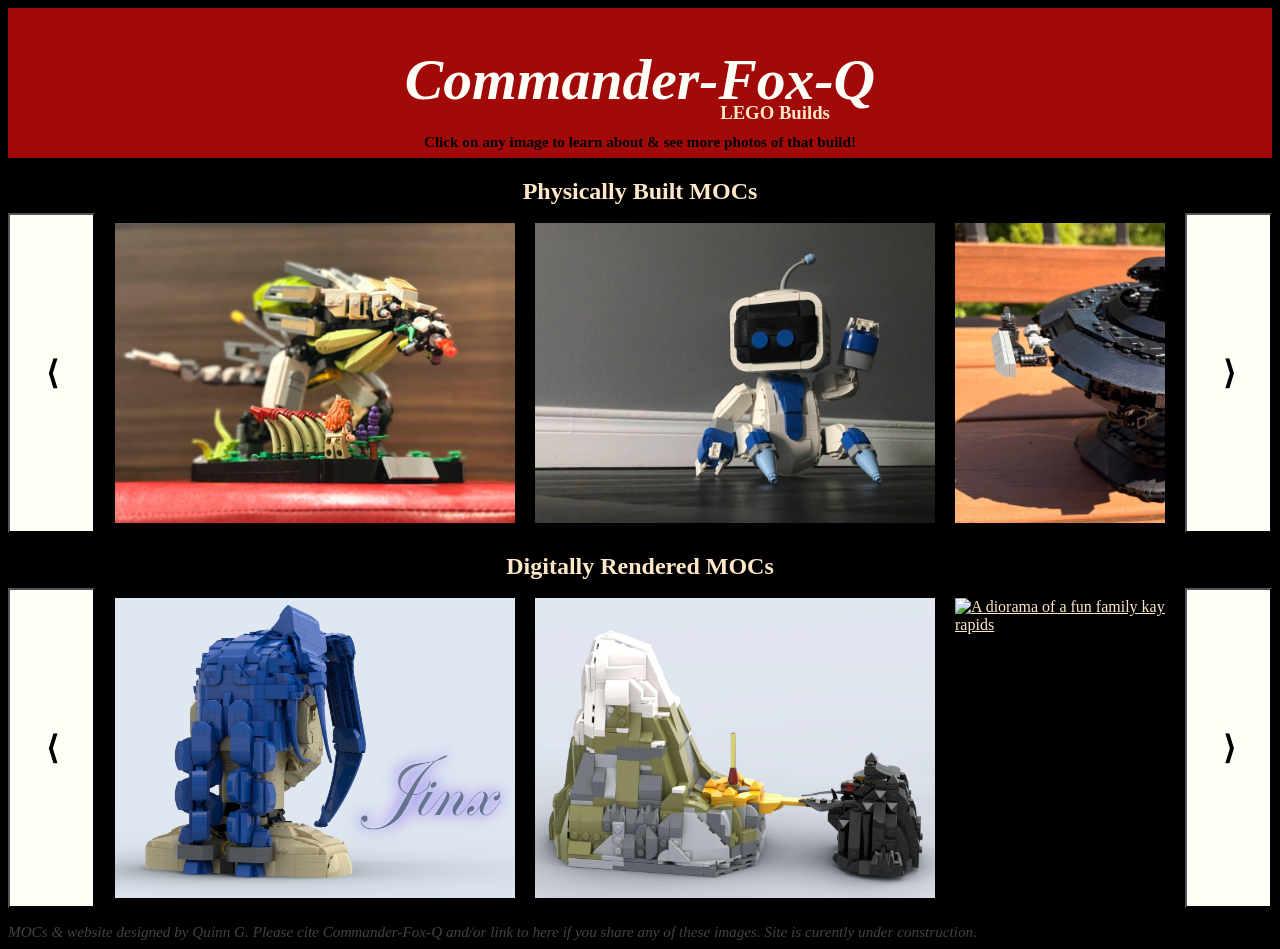
==== index.html @ 49676aaa "Site layout and initial pages v1" ====
<!DOCTYPE html>
<html lang="en">
<head>
    <meta charset="UTF-8">
    <meta name="viewport" content="width=device-width, minimum-scale=1.0">
    <title></title>
   <link rel="stylesheet" type="text/css" href="css/style.css">
</head>
<body>
    <div class="main-head">
        <h1 class="splash-page">Commander-Fox-Q</h1>
        <h3>LEGO Builds</h3>
        <p>Click on any image to learn about & see more photos of that build!</p>
    </div>

    <div class="front-page">
        <h2>Physically Built MOCs</h2>

        <button id="left1">&LeftAngleBracket;</button> <!--replace emoji with image once background complete-->
        <div id="scroll1" class="image-array-PBM"> <!--all images 4:3 at 400px:300px-->       
            <a class="thumbnail" href="../PBM-bellowback.html">
                <img src="img/thumbnails/bellowback-thumbnail.svg" alt="Horizon Series: Fire Bellowback Diorama">
            </a> <!--add backup images for when svg doesnt load later-->
            <a class="thumbnail" href="../PBM-astrobot.html">
                <img src="img/thumbnails/astrobot-thumbnail.svg" alt="A poseable Astro Bot puppet">
            </a>
            <a class="thumbnail" href="../PBM-spybot.html">
                <img src="img/thumbnails/spybot-thumbnail.svg" alt="Spybot from Maul &ndash; Shadow Lord built in buildable droids scale with moveable arms, legs, head, and spinning body parts">
            </a>
            <a class="thumbnail" href="../PBM-supertank.html">
                <img src="img/thumbnails/supertank-thumbnail.svg" alt="A playscale CIS Supertank from Star Wars">
            </a>
            <a class="thumbnail" href="../PBM-northernlights.html">
                <img src="img/thumbnails/northernlights-thumbnail.svg" alt="A micro-scale 8x8 stud diorama of the northern lights in a winter village">
            </a>
            <a class="thumbnail" href="../PBM-cargoship.html">
                <img src="img/thumbnails/cargoship-thumbnail.svg" alt="An interstellar cargoship inspired by modern designs">
            </a>
            <a class="thumbnail" href="../PBM-robosaurus1.html">
                <img src="img/thumbnails/robosaurus1-thumbnail.svg" alt="A collection of 4 mini-scale robot dinosaurs of a Brachiosaurus, Pteradactyl, Stegosaurus, and Parasaurolophus">
            </a>
            
            
        </div>
        <button id="right1">&RightAngleBracket;</button>

        <h2>Digitally Rendered MOCs</h2>

        <button id="left2">&LeftAngleBracket;</button>
        <div id="scroll2" class="image-array-DRM">
            <a class="thumbnail" href="../DRM-jinx.html">
                <img src="img/thumbnails/jinx-thumbnail.svg" alt="A large bust of Jinx from Arcane">
            </a>
            <a class="thumbnail" href="../DRM-sentai.html">
                <img src="img/thumbnails/sentai-thumbnail.svg" asvglt="A micro-scale recreation of the twin peaks of Sentai Mountain from Exo-Force">
            </a>
            <a class="thumbnail" href="../DRM-kayak.html">
                <img src="img/thumbnails/kayak-thumbnail.svg" alt="A diorama of a fun family kayaking trip down white water rapids">
            </a>
            <a class="thumbnail" href="../DRM-agentp.html">
                <img src="img/thumbnails/agentp-thumbnail.svg" alt="A spinning figure of Agent P from Phineas and Ferb in the midst of an punch/kick pose">
            </a>
            <a class="thumbnail" href="../DRM-gpu.html">
                <img src="img/thumbnails/gpu-thumbnail.svg" alt="A large static recreation of the singing GPU from Astro's Playroom">
            </a>
        </div>
        <button id="right2">&RightAngleBracket;</button>

        <!--<h2>Old Builds (pre-2017)</h2>-->
        <cite>&NewLine;MOCs & website designed by Quinn G. Please cite Commander-Fox-Q and/or link to here if you share any of these images. Site is curently under construction.</cite>
    </div>

    <script src="js/mainPage.js"></script>
</body>
---- css/style.css ----
/* --------------- global values -------------- */
:root{ /*using variables makes it easier to make quick adjustments*/
    --text-h1: 3em;
    --text-h2: 2.5em;
    --text-title: 3.6em;
    --text-flair: 0.95em;
    --text-body: 1.25em;
    --text-body2: 1.15em;
    --colour-splash: rgb(162, 9, 9);
    --colour-splash2: rgb(121, 75, 37);
    --colour-basic: rgb(255, 231, 200);
    --colour-basic2: rgb(255, 254, 247);
    --colour-citations: rgb(66, 66, 66);
    --colour-name: rgb(115, 211, 121);
    --colour-background: black;
    --num-PBM: 7; /*number of builds in the PBM section*/
    --num-DRM: 12; /*number of builds in the DRM section*/

    --variable-num-bonus-images: ; /*Updates based on which specific page is open*/

    background-color: var(--colour-background);
    color: var(--colour-basic); /*setting the default text colour to a light colour since default background colour is black.*/
}

/* ------------------------- main page ------------------------ */
.main-head{ /*main header*/
    display:grid;
    grid-template-rows: 75px 35px 40px;
    background-color: var(--colour-splash); 
}
.main-head h1{
    text-align: center;
    font-size: var(--text-title);
    font-style: italic;
    color: var(--colour-basic2); 
}
.main-head p{
    text-align: center;
    color: var(--colour-background);
    font-size: var(--text-flair);
    font-weight: bold;
}

.front-page{/*main body*/
    display: grid;
    grid-template-columns: repeat(12, 1fr);
    grid-template-rows: 55px 320px 55px 320px 15px;
    grid-column-gap: 20px;
}
h2{
    grid-column: 1/-1;
    text-align: center;
}
h3{
    grid-column: 1/-1;
    text-align: center;
    padding-left: 270px;
}
.image-array-DRM, .image-array-PBM {
    grid-column: 2/-2;

    display: grid;
    grid-column-gap: 20px;
    padding-top: 10px;
    overflow-x: auto;
    scrollbar-width: none; /*not entirely sure if this works on all browsers...*/
}
.image-array-PBM{grid-template-columns: repeat(var(--num-PBM), 1fr);}
.image-array-DRM{grid-template-columns: repeat(var(--num-DRM), 1fr);}
.thumbnail{width:400px; height:300px;} /*must constrain size for .SVGs*/
button{
    background-color: var(--colour-basic2);
    font-size: 2em;
    font-weight: 700;
}
.front-page cite{
    grid-column: 1/-1;
    grid-row: -1;
    font-size: var(--text-flair);
    font-style: italic;
    color: var(--colour-citations); 
}

@media(max-width: 32em){ /*make the title smaller for small screens so it doesn't overflow*/
    .main-head h1{font-size: var(--text-h2);}
    .main-head{grid-template-rows: 105px 55px;}
}

/* ------------------------- info pages ------------------------ */
.info-page{
    display: grid;
    grid-template-columns: 400px 1fr;
    column-gap: 10px;
    min-height: 0;
}
/*----extra info on the builds----*/
.details{
    grid-column: 1;

    display: grid;
    background-color: var(--colour-splash2);
    grid-template-rows: 80px 100px 1fr 60px;
    padding: 10px;
    max-width: 400px;
    min-height: 91vh; /*maintain's info section's height if low text amount in description*/
    max-height: calc(100vh - 40px); /*prevents info section from overflowing so that the return button is off-screen (with full height pages)*/
    
}

.dimensions{
    color: var(--colour-basic); 
    font-size: var(--text-body2);
}
.desc{font-size: var(--text-body);}
.colour-split{color: var(--colour-basic2);}

.details h1{color: var(--colour-basic2);}
.details h1::before{ /*overline details to h1*/
    content:"";
    display:block;
    width:auto;
    height:5px;
    background-color: var(--colour-basic);
}
.details h1::after{ /*underline details to h1*/
    content:"";
    display:block;
    width:auto;
    height:5px;
    background-color: var(--colour-basic);  
}

a:link, a:visited{color:var(--colour-basic);}
a:hover{color: var(--colour-basic2)}
.return-link{ /*return button specific stuff*/
    text-decoration: none;
    font-size: 4em;
}

/*----extra images for the builds----*/
.bonus-images{
    grid-column: 2;

    display: grid;
    grid-template-columns: 1fr 1fr 1fr;
    height: calc(100vh - 20px); /*images take up full height of viewport excluding the padding of the parent grid*/
    overflow-y: auto; /*when too many images exist, scroll vertically for more*/
    padding-right: 10px; /*right padding added here to put space left of scroll bar*/
    column-gap: 10px; row-gap: 10px;
}
.small-image{
    max-width: 100vw; /*setting a max lets the image scale more naturally*/
    min-width: 100px; 
    height: auto;
}

@media(max-width: 76em){ /*maintain image sizes by lowering column count*/
    .bonus-images{grid-template-columns: 1fr 1fr;}
}
@media(max-width: 54em){ /*maintain image sizes by lowering column count*/
    .bonus-images{grid-template-columns: 1fr;}
}

/*temporary fix until mobile layout finished:*/
@media(max-width: 36em){ /*swap from vertical overflow to horizontal due to small space*/
    .bonus-images{ 
        /*swap grid template direction*/
        grid-template-columns: 250px 250px 250px 250px 250px 250px;
        grid-template-rows: 1fr 1fr 1fr;
        grid-auto-flow: column;
        /*swap overflow direction*/
        overflow-y: hidden;
        overflow-x: auto;
    }
    .small-image{height: 100%;}
}
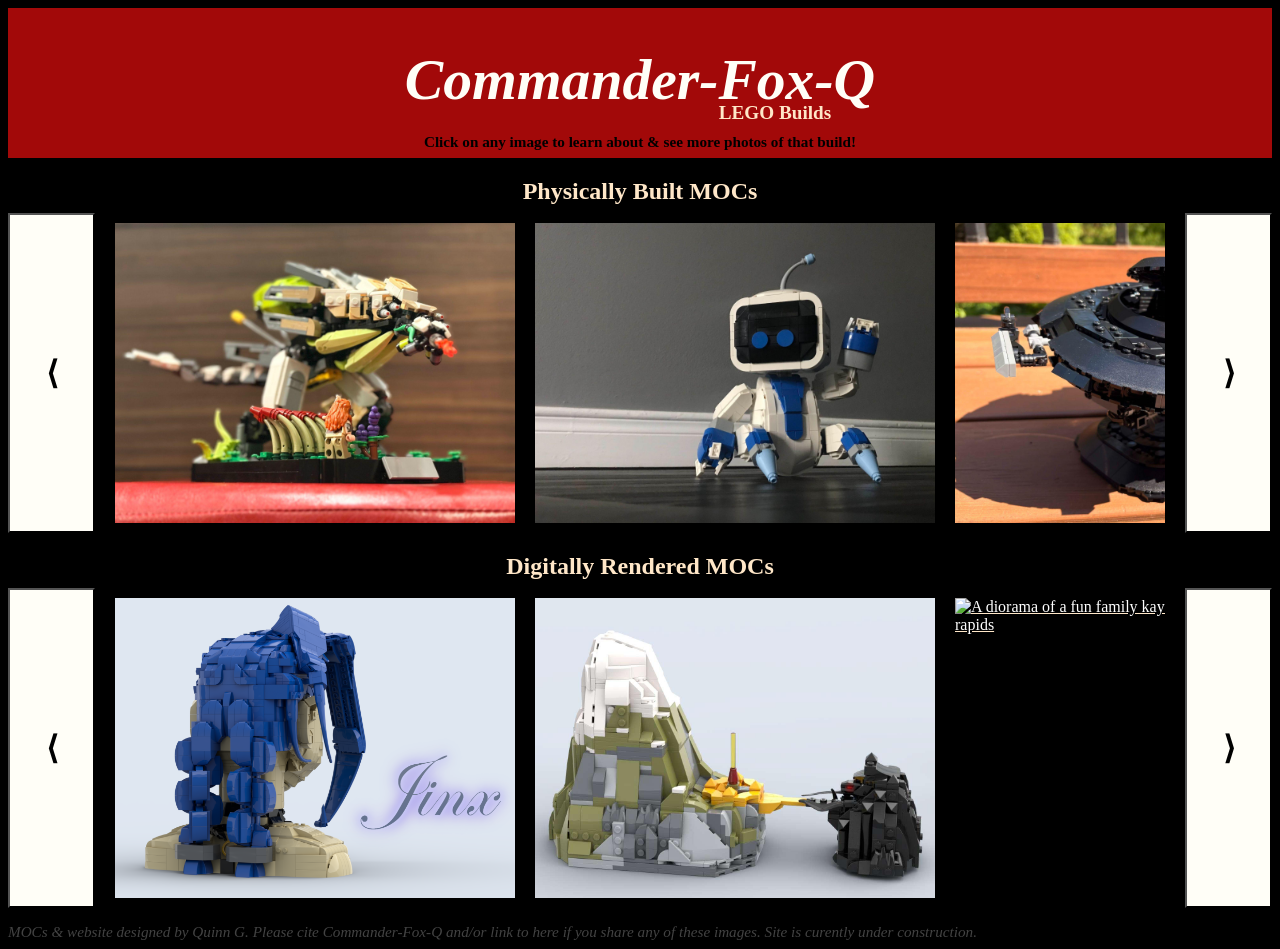
==== commit 8ae1425d: "Updated file organization, improved low quality png/jpg images, and changed main filetype from svg t" ====
--- a/index.html
+++ b/index.html
@@ -18,26 +18,26 @@
 
         <button id="left1">&LeftAngleBracket;</button> <!--replace emoji with image once background complete-->
         <div id="scroll1" class="image-array-PBM"> <!--all images 4:3 at 400px:300px-->       
-            <a class="thumbnail" href="../PBM-bellowback.html">
-                <img src="img/thumbnails/bellowback-thumbnail.svg" alt="Horizon Series: Fire Bellowback Diorama">
+            <a class="thumbnail" href="/lego-mocs/PBM-bellowback.html">
+                <img src="img/thumbnails/svg/bellowback-thumbnail.svg" alt="Horizon Series: Fire Bellowback Diorama">
             </a> <!--add backup images for when svg doesnt load later-->
-            <a class="thumbnail" href="../PBM-astrobot.html">
-                <img src="img/thumbnails/astrobot-thumbnail.svg" alt="A poseable Astro Bot puppet">
+            <a class="thumbnail" href="/lego-mocs/PBM-astrobot.html">
+                <img src="img/thumbnails/svg/astrobot-thumbnail.svg" alt="A poseable Astro Bot puppet">
             </a>
-            <a class="thumbnail" href="../PBM-spybot.html">
-                <img src="img/thumbnails/spybot-thumbnail.svg" alt="Spybot from Maul &ndash; Shadow Lord built in buildable droids scale with moveable arms, legs, head, and spinning body parts">
+            <a class="thumbnail" href="/lego-mocs/PBM-spybot.html">
+                <img src="img/thumbnails/svg/spybot-thumbnail.svg" alt="Spybot from Maul &ndash; Shadow Lord built in buildable droids scale with moveable arms, legs, head, and spinning body parts">
             </a>
-            <a class="thumbnail" href="../PBM-supertank.html">
-                <img src="img/thumbnails/supertank-thumbnail.svg" alt="A playscale CIS Supertank from Star Wars">
+            <a class="thumbnail" href="/lego-mocs/PBM-supertank.html">
+                <img src="img/thumbnails/svg/supertank-thumbnail.svg" alt="A playscale CIS Supertank from Star Wars">
             </a>
-            <a class="thumbnail" href="../PBM-northernlights.html">
-                <img src="img/thumbnails/northernlights-thumbnail.svg" alt="A micro-scale 8x8 stud diorama of the northern lights in a winter village">
+            <a class="thumbnail" href="/lego-mocs/PBM-northernlights.html">
+                <img src="img/thumbnails/svg/northernlights-thumbnail.svg" alt="A micro-scale 8x8 stud diorama of the northern lights in a winter village">
             </a>
-            <a class="thumbnail" href="../PBM-cargoship.html">
-                <img src="img/thumbnails/cargoship-thumbnail.svg" alt="An interstellar cargoship inspired by modern designs">
+            <a class="thumbnail" href="/lego-mocs/PBM-cargoship.html">
+                <img src="img/thumbnails/svg/cargoship-thumbnail.svg" alt="An interstellar cargoship inspired by modern designs">
             </a>
-            <a class="thumbnail" href="../PBM-robosaurus1.html">
-                <img src="img/thumbnails/robosaurus1-thumbnail.svg" alt="A collection of 4 mini-scale robot dinosaurs of a Brachiosaurus, Pteradactyl, Stegosaurus, and Parasaurolophus">
+            <a class="thumbnail" href="/lego-mocs/PBM-robosaurus1.html">
+                <img src="img/thumbnails/svg/robosaurus1-thumbnail.svg" alt="A collection of 4 mini-scale robot dinosaurs of a Brachiosaurus, Pteradactyl, Stegosaurus, and Parasaurolophus">
             </a>
             
             
@@ -48,20 +48,20 @@
 
         <button id="left2">&LeftAngleBracket;</button>
         <div id="scroll2" class="image-array-DRM">
-            <a class="thumbnail" href="../DRM-jinx.html">
-                <img src="img/thumbnails/jinx-thumbnail.svg" alt="A large bust of Jinx from Arcane">
+            <a class="thumbnail" href="/lego-mocs/DRM-jinx.html">
+                <img src="img/thumbnails/svg/jinx-thumbnail.svg" alt="A large bust of Jinx from Arcane">
             </a>
-            <a class="thumbnail" href="../DRM-sentai.html">
-                <img src="img/thumbnails/sentai-thumbnail.svg" asvglt="A micro-scale recreation of the twin peaks of Sentai Mountain from Exo-Force">
+            <a class="thumbnail" href="/lego-mocs/DRM-sentai.html">
+                <img src="img/thumbnails/svg/sentai-thumbnail.svg" alt="A micro-scale recreation of the twin peaks of Sentai Mountain from Exo-Force">
             </a>
-            <a class="thumbnail" href="../DRM-kayak.html">
-                <img src="img/thumbnails/kayak-thumbnail.svg" alt="A diorama of a fun family kayaking trip down white water rapids">
+            <a class="thumbnail" href="/lego-mocs/DRM-kayak.html">
+                <img src="img/thumbnails/svg/kayak-thumbnail.svg" alt="A diorama of a fun family kayaking trip down white water rapids">
             </a>
-            <a class="thumbnail" href="../DRM-agentp.html">
-                <img src="img/thumbnails/agentp-thumbnail.svg" alt="A spinning figure of Agent P from Phineas and Ferb in the midst of an punch/kick pose">
+            <a class="thumbnail" href="/lego-mocs/DRM-agentp.html">
+                <img src="img/thumbnails/svg/agentp-thumbnail.svg" alt="A spinning figure of Agent P from Phineas and Ferb in the midst of an punch/kick pose">
             </a>
-            <a class="thumbnail" href="../DRM-gpu.html">
-                <img src="img/thumbnails/gpu-thumbnail.svg" alt="A large static recreation of the singing GPU from Astro's Playroom">
+            <a class="thumbnail" href="/lego-mocs/DRM-gpu.html">
+                <img src="img/thumbnails/svg/gpu-thumbnail.svg" alt="A large static recreation of the singing GPU from Astro's Playroom">
             </a>
         </div>
         <button id="right2">&RightAngleBracket;</button>
--- a/css/style.css
+++ b/css/style.css
@@ -1,26 +1,37 @@
 /* --------------- global values -------------- */
 :root{ /*using variables makes it easier to make quick adjustments*/
-    --text-h1: 3em;
-    --text-h2: 2.5em;
+    font-size: 100%; /*prevents custom browser zooms from improperly impacting text sizes*/
+
     --text-title: 3.6em;
+    --text-title2: 2.5em;
+    --text-h2: 1.5em;
+    --text-h2-2: 1.2em;
+    --text-subtitle: 1.2em;
+    --text-subtitle2: 0.9em;
     --text-flair: 0.95em;
-    --text-body: 1.25em;
-    --text-body2: 1.15em;
+    --text-flair2: 0.80em;
+    --text-h3: 1.8em;
+    --text-h3-mobile: 1.2em;
+    --text-h3-mobile2: 0.95em;
+    --text-body: 1.15em;
+    --text-body-mobile: 0.82em;
+    --text-body-mobile2: 0.65em;
+
     --colour-splash: rgb(162, 9, 9);
     --colour-splash2: rgb(121, 75, 37);
     --colour-basic: rgb(255, 231, 200);
     --colour-basic2: rgb(255, 254, 247);
     --colour-citations: rgb(66, 66, 66);
-    --colour-name: rgb(115, 211, 121);
     --colour-background: black;
+
     --num-PBM: 7; /*number of builds in the PBM section*/
-    --num-DRM: 12; /*number of builds in the DRM section*/
-
-    --variable-num-bonus-images: ; /*Updates based on which specific page is open*/
+    --num-DRM: 5; /*number of builds in the DRM section*/
 
     background-color: var(--colour-background);
     color: var(--colour-basic); /*setting the default text colour to a light colour since default background colour is black.*/
 }
+img {color: white}/*if any image doesn't load, makes alt text more visible on the black background*/
+
 
 /* ------------------------- main page ------------------------ */
 .main-head{ /*main header*/
@@ -34,6 +45,12 @@
     font-style: italic;
     color: var(--colour-basic2); 
 }
+.main-head h3{ /*this h3 used for subtitles only*/
+    grid-column: 1/-1;
+    text-align: center;
+    padding-left: 270px;
+    font-size: var(--text-subtitle);
+}
 .main-head p{
     text-align: center;
     color: var(--colour-background);
@@ -47,15 +64,13 @@
     grid-template-rows: 55px 320px 55px 320px 15px;
     grid-column-gap: 20px;
 }
-h2{
+.front-page h2{
     grid-column: 1/-1;
     text-align: center;
-}
-h3{
-    grid-column: 1/-1;
-    text-align: center;
-    padding-left: 270px;
-}
+    font-size: var(--text-h2);
+}
+
+
 .image-array-DRM, .image-array-PBM {
     grid-column: 2/-2;
 
@@ -82,16 +97,33 @@
 }
 
 @media(max-width: 32em){ /*make the title smaller for small screens so it doesn't overflow*/
-    .main-head h1{font-size: var(--text-h2);}
-    .main-head{grid-template-rows: 105px 55px;}
-}
+    .main-head{grid-template-rows: 49px 35px 30px;}
+    .main-head h1{font-size: var(--text-title2);}
+    .main-head h3{
+        padding-left: 175px;
+        font-size: var(--text-subtitle2);
+    }
+    .main-head p{font-size: var(--text-flair2);}
+    .front-page h2{font-size: var(--text-h2-2);}
+    .front-page {grid-template-rows: 45px 320px 45px 320px 10px;}
+    .front-page cite{font-size: var(--text-flair2);}
+}
+
+
+
+
+
+
+
+
+
 
 /* ------------------------- info pages ------------------------ */
 .info-page{
     display: grid;
-    grid-template-columns: 400px 1fr;
-    column-gap: 10px;
-    min-height: 0;
+    grid-template-columns: 385px 1fr;
+    column-gap: 10px; row-gap: 5px; /*row gap only for mobile layout, column for other layouts*/
+    min-width: 75px; /*extremely unlikely to matter, but best to cover that edge case*/
 }
 /*----extra info on the builds----*/
 .details{
@@ -99,22 +131,21 @@
 
     display: grid;
     background-color: var(--colour-splash2);
-    grid-template-rows: 80px 100px 1fr 60px;
+    grid-template-rows: 60px 80px 1fr 60px;
     padding: 10px;
-    max-width: 400px;
-    min-height: 91vh; /*maintain's info section's height if low text amount in description*/
-    max-height: calc(100vh - 40px); /*prevents info section from overflowing so that the return button is off-screen (with full height pages)*/
-    
-}
-
-.dimensions{
-    color: var(--colour-basic); 
-    font-size: var(--text-body2);
-}
+    max-width: 385px;
+    /*height implicitly controlled by other item in the grid row*/
+}
+
+
 .desc{font-size: var(--text-body);}
 .colour-split{color: var(--colour-basic2);}
-
-.details h1{color: var(--colour-basic2);}
+.details h1+p{font-size: var(--text-flair);}
+
+.details h1{
+    color: var(--colour-basic2);
+    font-size: var(--text-h3);
+}
 .details h1::before{ /*overline details to h1*/
     content:"";
     display:block;
@@ -130,9 +161,11 @@
     background-color: var(--colour-basic);  
 }
 
+/*link functionality:*/
 a:link, a:visited{color:var(--colour-basic);}
 a:hover{color: var(--colour-basic2)}
-.return-link{ /*return button specific stuff*/
+/*return button specific stuff:*/
+.return-link{ 
     text-decoration: none;
     font-size: 4em;
 }
@@ -143,14 +176,14 @@
 
     display: grid;
     grid-template-columns: 1fr 1fr 1fr;
-    height: calc(100vh - 20px); /*images take up full height of viewport excluding the padding of the parent grid*/
-    overflow-y: auto; /*when too many images exist, scroll vertically for more*/
+    height: 33.5em; /*images take up the height of the maximum allowable amount of text in the info section (window fully expanded only)*/
+    overflow-y: scroll; /*when too many images exist, scroll vertically for more*/
     padding-right: 10px; /*right padding added here to put space left of scroll bar*/
     column-gap: 10px; row-gap: 10px;
 }
 .small-image{
-    max-width: 100vw; /*setting a max lets the image scale more naturally*/
-    min-width: 100px; 
+    width: 100%; /*set the images to tile the space as efficiently as possible, even on mobile*/
+    min-width: 80px; 
     height: auto;
 }
 
@@ -161,18 +194,56 @@
     .bonus-images{grid-template-columns: 1fr;}
 }
 
-/*temporary fix until mobile layout finished:*/
-@media(max-width: 36em){ /*swap from vertical overflow to horizontal due to small space*/
-    .bonus-images{ 
-        /*swap grid template direction*/
-        grid-template-columns: 250px 250px 250px 250px 250px 250px;
-        grid-template-rows: 1fr 1fr 1fr;
-        grid-auto-flow: column;
-        /*swap overflow direction*/
-        overflow-y: hidden;
-        overflow-x: auto;
-    }
-    .small-image{height: 100%;}
-}
-
-
+
+/*------------------mobile/thin window layouts-----------------*/
+@media(max-width: 35em){ 
+    .info-page{
+        grid-template-columns: 1fr;
+        grid-template-rows: min-content  minmax(0,1fr); /*1st row defines the size of both, 2nd row is constrained to be the remaining free space*/
+        height: calc(100dvh - 17px); /*temporary fix to stop page from being slightly too large*/
+    }
+    .details{
+        grid-template-rows:  35px 65px min-content; /*adjust row amount and spacing for new text sizes/positions*/
+        grid-template-columns: 1fr  13vw; /*13vw is roughly smallest size that can fit the arrow well*/
+        grid-column: 1/-1;
+        min-height: min-content; /*for some dumb reason, min-height constrains the container from expanding beyond the smallest available space, whereas height and max-height do not; hence, min-height: min-content is used*/
+        /*reset some variables from previous layout that aren't used the same way in mobile layout:*/
+        padding-bottom: none;
+        max-width: none;
+    }
+    .desc{font-size: var(--text-body-mobile); grid-column: 1/-1;}
+    .details h1+p{font-size: var(--text-body-mobile); grid-column: 1/-1;}
+    .details h1{font-size: var(--text-h3-mobile);}
+    .details h1::before{height: 3px;}
+    .details h1::after{height: 3px;}
+
+    .return-link{ /*move the return button to optimize limited available space*/
+        grid-column: 2; 
+        grid-row: 1;
+        font-size: 2.75em;
+        align-content: start;
+    }
+    .bonus-images{
+        grid-column: 1; 
+        grid-template-columns: 1fr 1fr;
+        min-height: 40dvh; /*any less than this any it is too hard to see the images*/
+        height: auto;
+        column-gap: 5px; row-gap: 5px; padding-right: 5px; /*since limited space, make padding smaller*/
+        
+    }
+}
+
+@media(max-width: 25em){ /*special font sizing for ultra-thin devices/windows*/
+    .desc{font-size: var(--text-body-mobile2);}
+    .details h1+p{font-size: var(--text-body-mobile2);}
+    .details h1{font-size: var(--text-h3-mobile2);}
+    .return-link{font-size: 2.25em;}
+}
+
+/*-------layout changes for mobile phones in landscape mode-------*/
+@media(max-height:34.5em) and (min-width: 35em){ 
+    /*make the total height of the constraining grid component (the images) slightly shorter when a window is not at max height.
+    This is used so that less scroll distance is required in mobile landscape mode while also keeping the return button at 
+    the bottom for all page lengths when a window is fully expanded on desktop. Not a major impact, but every little bit counts...*/
+    .bonus-images{height: 32em;} /*32em specifically is chosen as it is the largest size the text in the info column is allowed to displace*/
+}
